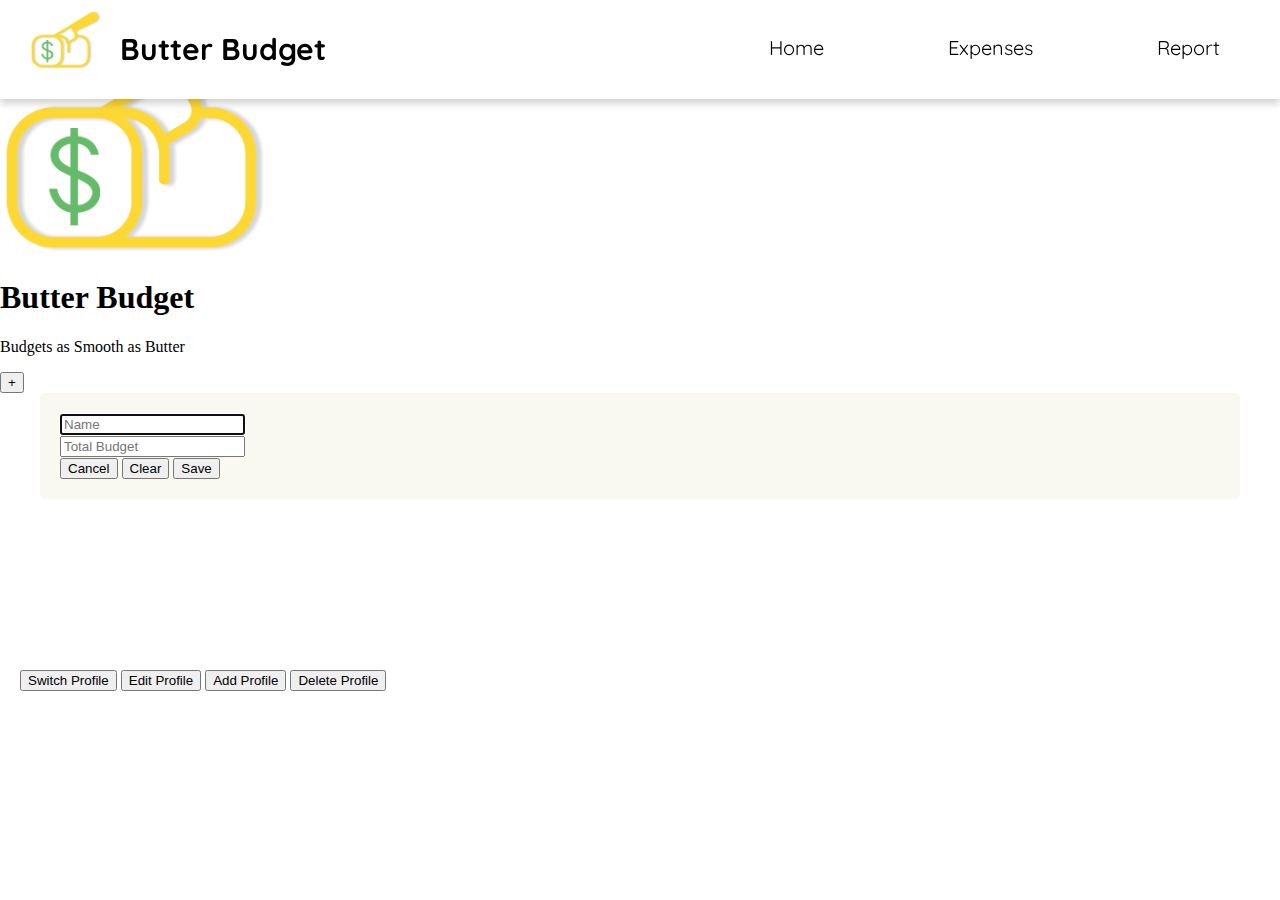
==== index.html @ 808079c5 "Add files via upload" ====
<!DOCTYPE html>
<html>
<head>
  <meta charset="utf-8">
  <meta name="viewport" content="width=device-width, initial-scale=1.0">
  <link rel="stylesheet" type="text/css" href="./styles/style.css">

  <title>Butter Budget</title>
</head>
<body>

  <nav>
        <div class="logo">
            <img src="./images/logo.png">
            <h1>Butter Budget</h1>
        </div>
        <a href="#home-page">Home</a>
        <a href="#search-page">Expenses</a>
        <a href="#about-page">Report</a>
  </nav>

  <div id="first">
    <div id="sideBar">
      <img id='logo' src="./images/logo.png" width="300px">
      <h1>Butter Budget</h1>
      <p>Budgets as Smooth as Butter</p>
    </div>
    <div id="main">
      <button id="startBtn">+</button>
      <form>
        <div id="form">
          <input type="text" name="userName" placeholder="Name" autofocus><br>
          <input type="number" name="userBudget" placeholder="Total Budget" min="0" step="50"><br>
          <div>
            <button id="cancelBtn">Cancel</button>
            <button id="clearBtn">Clear</button>
            <button id="saveBtn">Save</button>
          </div>
        </div>
      </form>
    </div>
  </div>

  <div class="page" id="home-page">
    <div id="second">
    <h1></h1>
    <p></p>
    <button id="switchProfBtn">Switch Profile</button>
    <button id="editProfBtn">Edit Profile</button>
    <button id="addProfBtn">Add Profile</button>
    <button id="deleteBtn">Delete Profile</button>
    </div>
  </div>  

  <script type="text/javascript" src="./js/scripts.js"></script>
</body>
---- styles/style.css ----
@import 'https://fonts.googleapis.com/css?family=Quicksand';

html, body {
    margin: 0;
}
nav {
    width: 100%;
    position: fixed;
    padding: 30px 0;
    z-index: 2;
    font-family: 'Quicksand', sans-serif;
    text-align: right;
    background-color: rgb(255, 255, 255);
    box-shadow: 0 4px 8px 0 rgba(0, 0, 0, 0.2)
}

nav a {
    text-decoration: none;
    font-size: 20px;
    margin: 0px 40px;
    padding: 10px 20px;
    top: 5px;
    position: relative;
    z-index: 0;
    cursor: pointer;
    color: inherit;
    transition: ease-in-out 0.3s;
}

nav a:hover {
    color: #66bb6a;
    border-bottom: 3px solid #66bb6a;
}

nav .logo h1 {
    float: left;
    margin: 0;
    font-size: 30px;
}

nav .logo img {
    float: left;
    margin: -20px 20px 0px 30px;
    padding: 0px;
    width: 70px;
    background-color: white;
}

.page {
    z-index: 1;
    padding: 150px 20px 100px 20px;
}

form {
    margin: 0 40px;
    border-radius: 5px;
    background-color: #f9f8f1;
    padding: 20px;
    font-family: 'Quicksand', sans-serif;
}

form #expenseName,
form #expenseAmount,
form #expenseType {
    width: 100%;
    padding: 12px;
    border: 1px solid #ccc;
    border-radius: 4px; 
    box-sizing: border-box; 
    margin-top: 6px;
    margin-bottom: 16px;
}

form #enterExpense {
    background-color: #66bb6a;
    border: 2px solid #66bb6a;
    padding: 16px 32px;
    text-decoration: none;
    border-radius: 4px; 
    color: white;
    font-size: 16px;
    transition: 0.6s;
}

form #enterExpense:hover {
    background-color: white;
    color: #66bb6a;
    cursor: pointer;
}
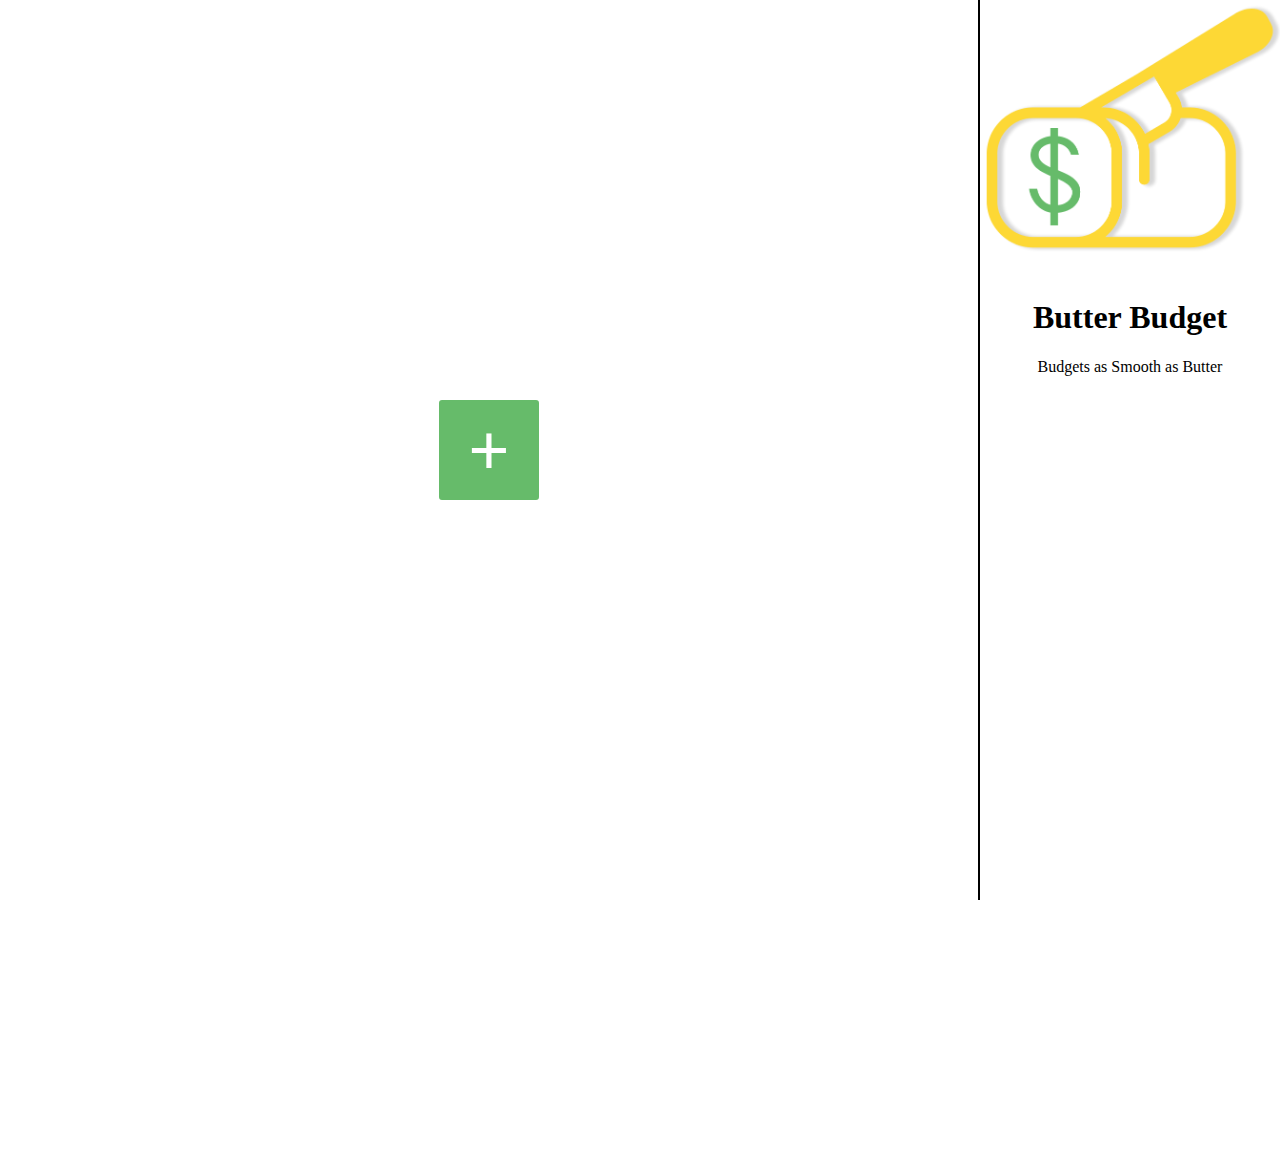
==== commit f15b0cbf: "Add index.html and js files" ====
--- a/index.html
+++ b/index.html
@@ -1,56 +1,56 @@
-<!DOCTYPE html>
-<html>
-<head>
-  <meta charset="utf-8">
-  <meta name="viewport" content="width=device-width, initial-scale=1.0">
-  <link rel="stylesheet" type="text/css" href="./styles/style.css">
-
-  <title>Butter Budget</title>
-</head>
-<body>
-
-  <nav>
-        <div class="logo">
-            <img src="./images/logo.png">
-            <h1>Butter Budget</h1>
-        </div>
-        <a href="#home-page">Home</a>
-        <a href="#search-page">Expenses</a>
-        <a href="#about-page">Report</a>
-  </nav>
-
-  <div id="first">
-    <div id="sideBar">
-      <img id='logo' src="./images/logo.png" width="300px">
-      <h1>Butter Budget</h1>
-      <p>Budgets as Smooth as Butter</p>
-    </div>
-    <div id="main">
-      <button id="startBtn">+</button>
-      <form>
-        <div id="form">
-          <input type="text" name="userName" placeholder="Name" autofocus><br>
-          <input type="number" name="userBudget" placeholder="Total Budget" min="0" step="50"><br>
-          <div>
-            <button id="cancelBtn">Cancel</button>
-            <button id="clearBtn">Clear</button>
-            <button id="saveBtn">Save</button>
-          </div>
-        </div>
-      </form>
-    </div>
-  </div>
-
-  <div class="page" id="home-page">
-    <div id="second">
-    <h1></h1>
-    <p></p>
-    <button id="switchProfBtn">Switch Profile</button>
-    <button id="editProfBtn">Edit Profile</button>
-    <button id="addProfBtn">Add Profile</button>
-    <button id="deleteBtn">Delete Profile</button>
-    </div>
-  </div>  
-
-  <script type="text/javascript" src="./js/scripts.js"></script>
+<!DOCTYPE html>
+<html>
+<head>
+  <meta charset="utf-8">
+  <meta name="viewport" content="width=device-width, initial-scale=1.0">
+  <link rel="stylesheet" type="text/css" href="./styles/style.css">
+
+  <title>Butter Budget</title>
+</head>
+<body>
+
+  <nav>
+        <div class="logo">
+            <img src="./images/logo.png">
+            <h1>Butter Budget</h1>
+        </div>
+        <a href="#home-page">Home</a>
+        <a href="#search-page">Expenses</a>
+        <a href="#about-page">Report</a>
+  </nav>
+
+  <div id="first">
+    <div id="sideBar">
+      <img id='logo' src="./images/logo.png" width="300px">
+      <h1>Butter Budget</h1>
+      <p>Budgets as Smooth as Butter</p>
+    </div>
+    <div id="main">
+      <button id="startBtn">+</button>
+      <form>
+        <div id="form">
+          <input type="text" name="userName" placeholder="Name" autofocus><br>
+          <input type="number" name="userBudget" placeholder="Total Budget" min="0" step="50"><br>
+          <div>
+            <button id="cancelBtn">Cancel</button>
+            <button id="clearBtn">Clear</button>
+            <button id="saveBtn">Save</button>
+          </div>
+        </div>
+      </form>
+    </div>
+  </div>
+
+  <div class="page" id="home-page">
+    <div id="second">
+    <h1></h1>
+    <p></p>
+    <button id="switchProfBtn">Switch Profile</button>
+    <button id="editProfBtn">Edit Profile</button>
+    <button id="addProfBtn">Add Profile</button>
+    <button id="deleteBtn">Delete Profile</button>
+    </div>
+  </div>  
+
+  <script type="text/javascript" src="./js/scripts.js"></script>
 </body>--- a/styles/style.css
+++ b/styles/style.css
@@ -87,3 +87,97 @@
     color: #66bb6a;
     cursor: pointer;
 }
+
+#form {
+    display: none;
+}
+
+#second {
+    display: none;
+    flex-direction: column;
+    justify-content: center;
+    align-items: center;
+    height: 100vh;
+}
+
+#switchProfBtn {
+    display: none;
+}
+
+#first {
+    display: flex;
+    flex-direction: row-reverse;
+    align-items: center;
+    justify-content: center;
+    height: 100vh;
+}
+
+#first #main{
+    display: flex;
+    flex-direction: column;
+    align-items: center;
+    flex-grow: 2;
+    overflow: hidden;
+}
+
+#first #main form {
+    display: none;
+}
+
+#first #main div input {
+    height: 30px;
+    width: 200px;
+    margin: 5px 0px;
+    font-size: 20px;
+    border: 1px solid #ccc;
+    border-radius: 4px; 
+    box-sizing: border-box;
+}
+
+#first #sideBar {
+    border-left: solid black 2px;
+    height: 100%;
+    flex-direction: column;
+    text-align: center;
+}
+
+#first button {
+    display: block;
+    height: 100px;
+    width: 100px;
+    color: white;
+    font-size: 70px;
+    background-color: #66bb6a;
+    border-color: #66bb6a;
+    border-radius: 3px;
+    transition: .2s;
+    border-style: solid;
+}
+
+#first button:hover {
+    color: #66bb6a;
+    background-color: white;
+}
+
+#first div div button {
+    margin: 10px 1px 0px 1px;
+    height: 25px;
+    width: 63px;
+    font-size: 12px;
+    display: inline;
+}
+
+#first #cancelBtn, #first #clearBtn {
+    background-color: red;
+    border-color: red;
+}
+
+#first #cancelBtn:hover, #first #clearBtn:hover {
+    color: red;
+    background-color: white;
+}
+
+#first #logo {
+    padding-bottom: 20px;
+}
+
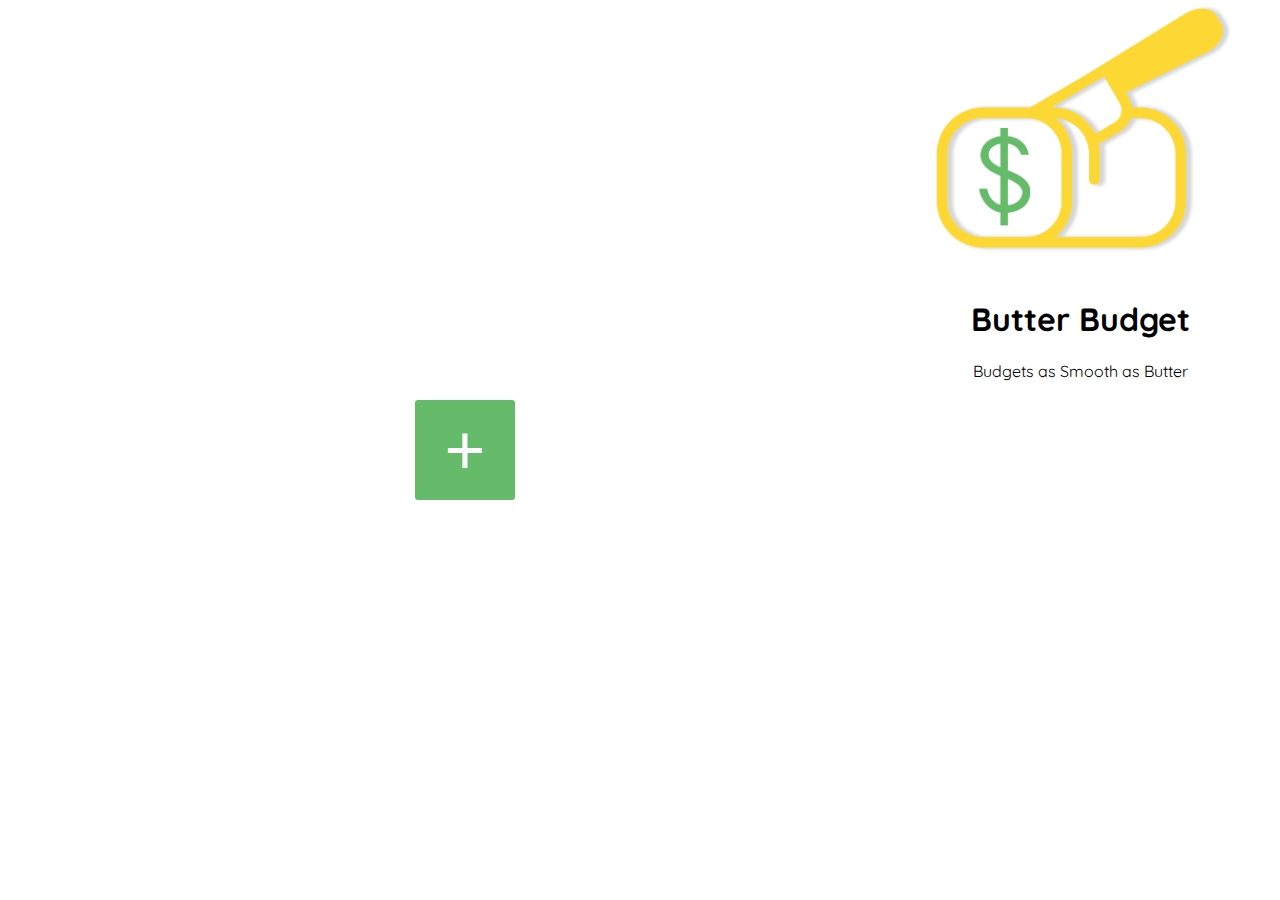
==== commit cea01408: "Update homepage" ====
--- a/index.html
+++ b/index.html
@@ -5,18 +5,19 @@
   <meta name="viewport" content="width=device-width, initial-scale=1.0">
   <link rel="stylesheet" type="text/css" href="./styles/style.css">
 
+
   <title>Butter Budget</title>
 </head>
-<body>
+<body id="index">
 
   <nav>
         <div class="logo">
             <img src="./images/logo.png">
             <h1>Butter Budget</h1>
         </div>
-        <a href="#home-page">Home</a>
-        <a href="#search-page">Expenses</a>
-        <a href="#about-page">Report</a>
+        <a href="./index.html">Home</a>
+        <a href="./expenses.html">Expenses</a>
+        <a href="./report.html">Report</a>
   </nav>
 
   <div id="first">
@@ -42,13 +43,21 @@
   </div>
 
   <div class="page" id="home-page">
-    <div id="second">
     <h1></h1>
     <p></p>
-    <button id="switchProfBtn">Switch Profile</button>
-    <button id="editProfBtn">Edit Profile</button>
-    <button id="addProfBtn">Add Profile</button>
-    <button id="deleteBtn">Delete Profile</button>
+    <div id="editSection">
+      <input type="text" name="userName" placeholder="Name" autofocus><br>
+      <input type="number" name="userBudget" placeholder="Total Budget" min="0" step="50"><br>
+      <div>
+        <button id="cancelProfBtn">Cancel</button>
+        <button id="updateBtn">Update</button>
+      </div>
+    </div>
+    <div id="profBtns">
+      <button id="switchProfBtn">Switch Profile</button>
+      <button id="editProfBtn">Edit Profile</button>
+      <button id="addProfBtn">Add Profile</button>
+      <button id="deleteBtn">Delete Profile</button>
     </div>
   </div>  
 
--- a/styles/style.css
+++ b/styles/style.css
@@ -48,7 +48,7 @@
 
 .page {
     z-index: 1;
-    padding: 150px 20px 100px 20px;
+    padding: 100px 20px 0px 20px;
 }
 
 form {
@@ -88,16 +88,20 @@
     cursor: pointer;
 }
 
+#index {
+    height: 100vh;
+    overflow: hidden;
+}
+
 #form {
     display: none;
 }
 
-#second {
+#home-page {
     display: none;
     flex-direction: column;
     justify-content: center;
     align-items: center;
-    height: 100vh;
 }
 
 #switchProfBtn {
@@ -132,13 +136,16 @@
     border: 1px solid #ccc;
     border-radius: 4px; 
     box-sizing: border-box;
+    font-family: 'Quicksand', sans-serif;
+    outline: none;
 }
 
 #first #sideBar {
-    border-left: solid black 2px;
     height: 100%;
     flex-direction: column;
     text-align: center;
+    font-family: 'Quicksand', sans-serif;
+    margin-right: 50px;
 }
 
 #first button {
@@ -152,6 +159,7 @@
     border-radius: 3px;
     transition: .2s;
     border-style: solid;
+    outline: none;
 }
 
 #first button:hover {
@@ -165,6 +173,7 @@
     width: 63px;
     font-size: 12px;
     display: inline;
+    outline: none;
 }
 
 #first #cancelBtn, #first #clearBtn {
@@ -181,3 +190,81 @@
     padding-bottom: 20px;
 }
 
+#home-page {
+    font-family: 'Quicksand', sans-serif;
+    background-color: #f9f8f1;
+}
+
+#home-page h1 {
+    align-self: flex-start;
+    font-size: 37px;
+}
+
+#home-page p {
+    margin-top: 90px;
+    margin-bottom: 190px;
+    font-size: 33px;
+}
+
+#home-page div button {
+    padding: 10px 30px;
+    margin: 0px 100px 25px 100px;
+    border-radius: 5px;
+    border-style: solid;
+    color: #f9f8f1;
+    font-size: 25px;
+    outline: none;
+}
+
+#editProfBtn {
+    background-color: #ffe066;
+    border-color: #ffe066;
+    transition: .3s;
+}
+
+#editProfBtn:hover {
+    background-color: white;
+    color: #ffe066;
+}
+
+#addProfBtn {
+    background-color: #66bb6a;
+    border-color: #66bb6a;
+    transition: .3s;
+}
+
+#addProfBtn:hover {
+    background-color: white;
+    color: #66bb6a;
+}
+
+#deleteBtn {
+    background-color: #ff4d4d;
+    border-color: #ff4d4d;
+    transition: .3s;
+}
+
+#deleteBtn:hover {
+    background-color: white;
+    color: #ff4d4d;
+}
+
+#editSection {
+    display: none;
+    justify-content: center;
+    align-items: center;
+    flex-direction: column;
+    margin: 150px 0 150px 0px;
+}
+
+#editSection input {
+    height: 30px;
+    width: 200px;
+    margin: 2px 0px;
+    font-size: 20px;
+    border: 1px solid #ccc;
+    border-radius: 4px; 
+    box-sizing: border-box;
+    font-family: 'Quicksand', sans-serif;
+    outline: none;
+}